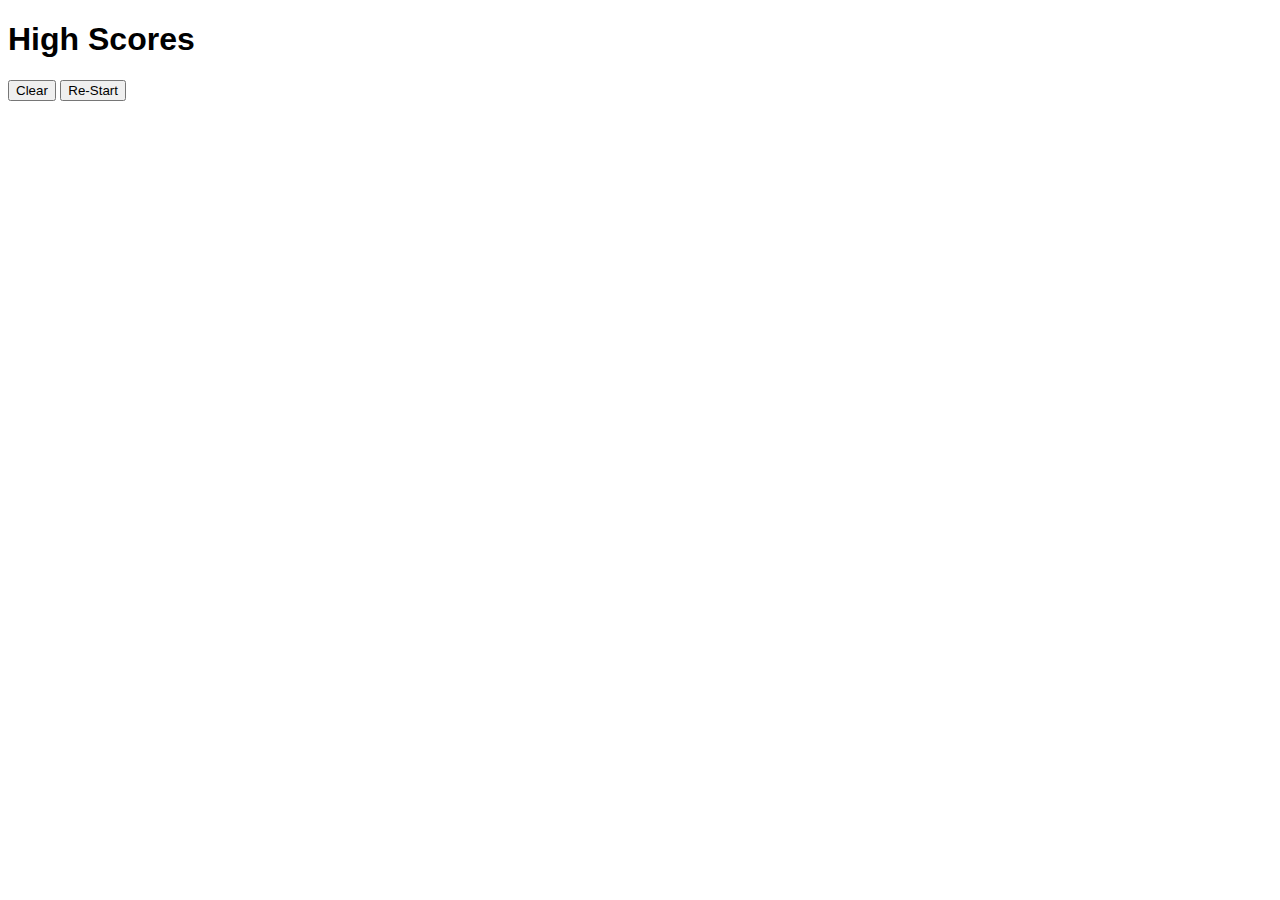
==== Highscores.html @ b584db4a "Created a highscores html" ====
<!DOCTYPE html>
<html lang="en">
<head>
    <meta charset="UTF-8">
    <meta name="viewport" content="width=device-width, initial-scale=1.0">
    <link rel="stylesheet" href="style.css">
    <title>Timed Quiz - High-Scores</title>
</head>

<body>
    <div id="high-scores">
        <h1>High Scores</h1>
        <ol id="score-list"></ol>

        <button id="clear-scores">Clear</button>
        <button id="return">Re-Start</button>
    </div>
    <script src="script.js"></script>
    
</body>

</html>
---- style.css ----
body {
    font-family: Arial, Helvetica, sans-serif
}

.quiz {
    text-align: center;
    max-width: 600px;
    margin: 0 auto;
}

.hidden {
    display: none;
}
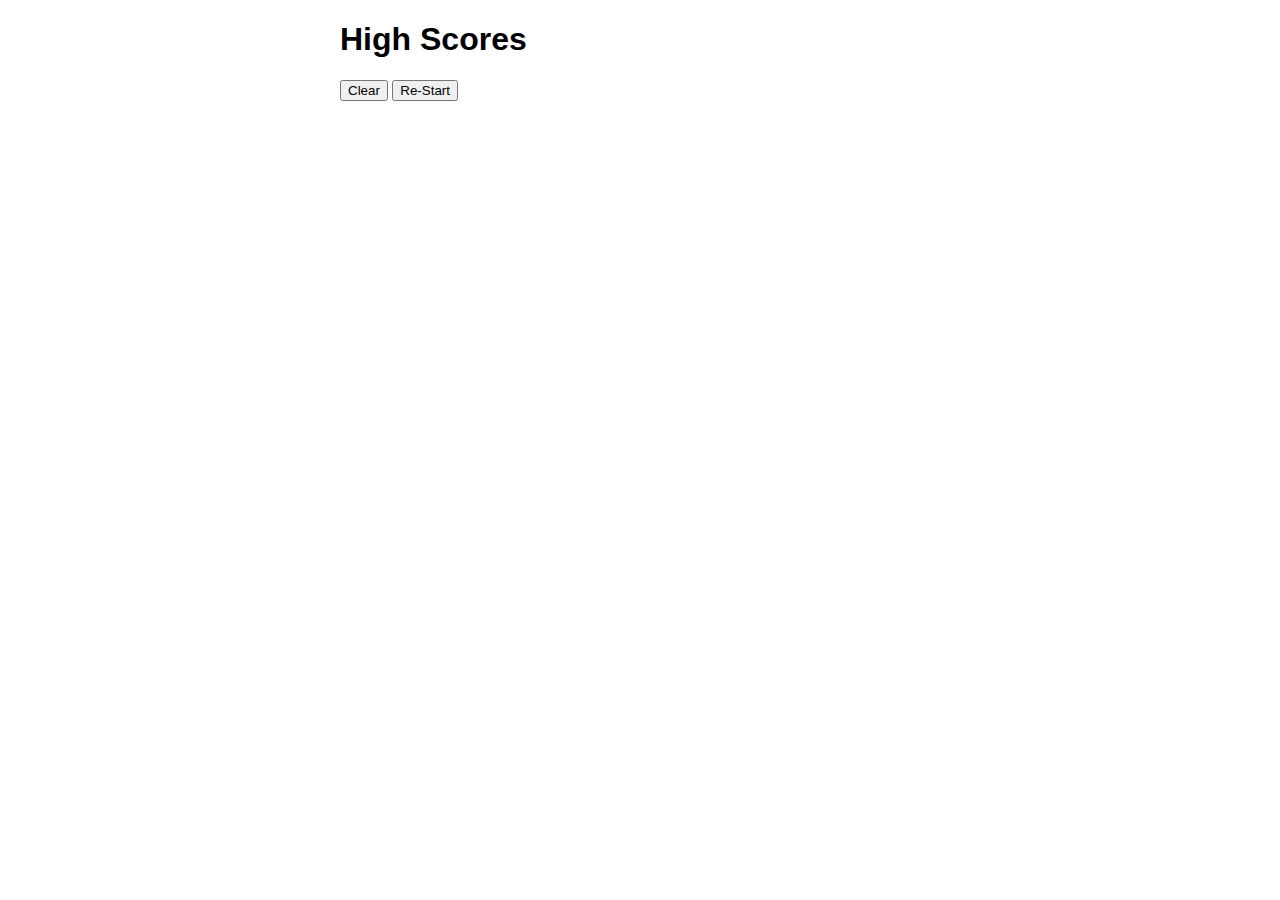
==== commit e729ae03: "Adding CSS to html" ====
--- a/Highscores.html
+++ b/Highscores.html
@@ -8,7 +8,7 @@
 </head>
 
 <body>
-    <div id="high-scores">
+    <div id="scores">
         <h1>High Scores</h1>
         <ol id="score-list"></ol>
 
--- a/style.css
+++ b/style.css
@@ -3,11 +3,38 @@
 }
 
 .quiz {
-    text-align: center;
+    /* text-align: center; */
+    max-width: 600px;
+    margin: 0 auto;
+}
+
+#scores {
+    /* text-align: center; */
     max-width: 600px;
     margin: 0 auto;
 }
 
 .hidden {
     display: none;
+}
+
+.main {
+    text-align: center;
+}
+
+.scores-header {
+    position: absolute;
+    top: 15px;
+    left: 15px;
+}
+
+#timer-container {
+    position: absolute;
+    top: 15px;
+    right: 15px;
+}
+
+button {
+    display: inline-block;
+    
 }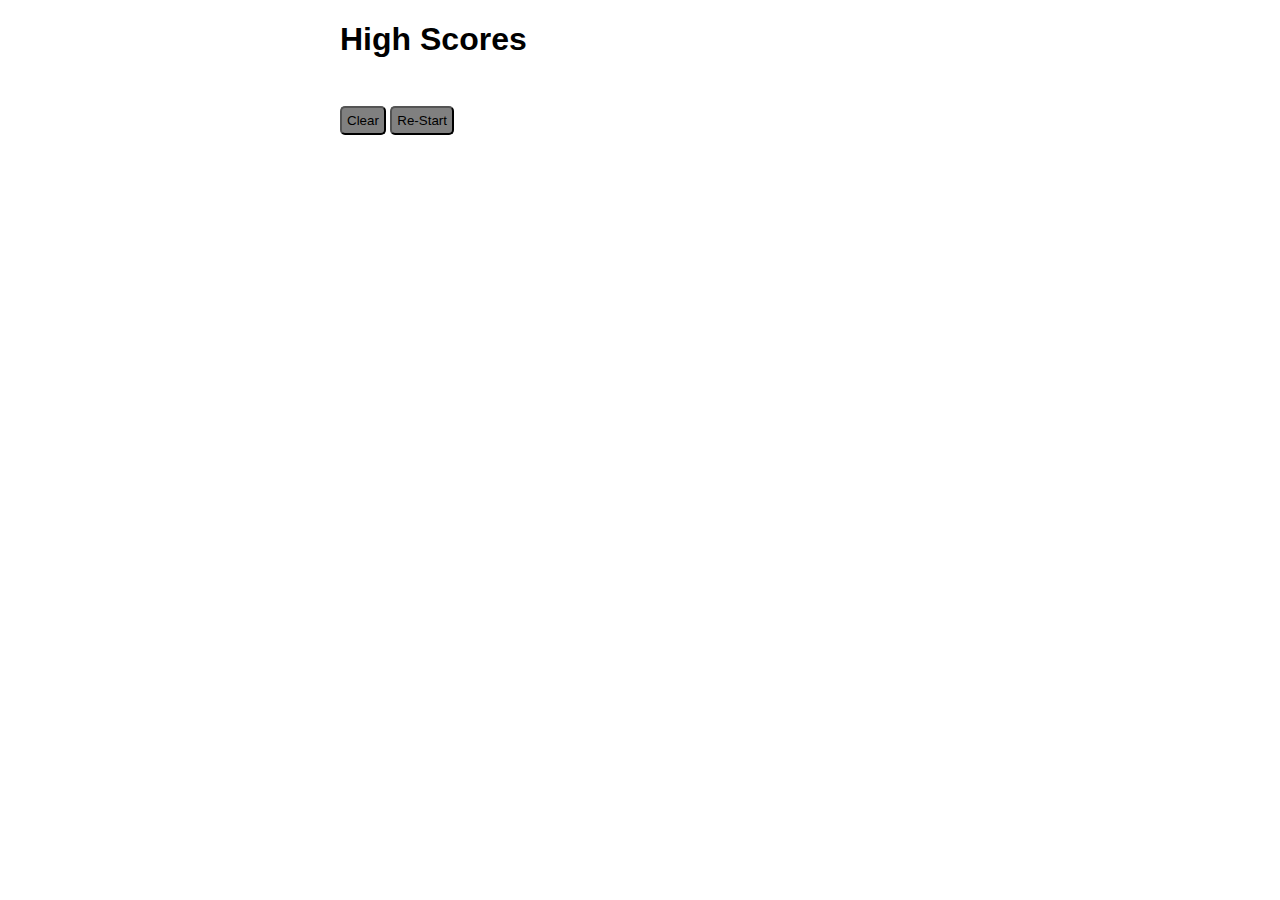
==== commit f54cd1c2: "redoing the highscores functions" ====
--- a/Highscores.html
+++ b/Highscores.html
@@ -3,7 +3,7 @@
 <head>
     <meta charset="UTF-8">
     <meta name="viewport" content="width=device-width, initial-scale=1.0">
-    <link rel="stylesheet" href="style.css">
+    <link rel="stylesheet" href="./Assets/style.css">
     <title>Timed Quiz - High-Scores</title>
 </head>
 
@@ -15,7 +15,7 @@
         <button id="clear-scores">Clear</button>
         <button id="return">Re-Start</button>
     </div>
-    <script src="script.js"></script>
+    <script src="./Assets/script.js"></script>
     
 </body>
 
--- a/Assets/style.css
+++ b/Assets/style.css
@@ -0,0 +1,78 @@
+body {
+    font-family: Arial, Helvetica, sans-serif;
+}
+
+.quiz {
+    /* text-align: center; */
+    text-align: center;
+    max-width: 600px;
+    margin: 0 auto;
+}
+
+#scores {
+    /* text-align: center; */
+    max-width: 600px;
+    margin: 0 auto;
+}
+
+.hidden {
+    display: none;
+}
+
+.main {
+    display: flex;
+    flex-direction: column;
+    align-items: center;
+    justify-content: center;
+    min-height: 100vh;
+    margin: 0 auto;
+}
+
+#quiz {
+    margin-top: 20px;
+}
+
+
+.scores-header {
+    position: absolute;
+    top: 15px;
+    left: 15px;
+}
+
+#timer-container {
+    position: absolute;
+    top: 15px;
+    right: 15px;
+}
+
+button {
+    display: inline-block;
+    margin: 10px auto;
+    cursor: pointer;
+    background-color: grey;
+    border-radius: 5px;
+    padding: 5px;
+}
+
+button:hover {
+    background-color: aqua;
+}
+
+.choices button {
+    display: block;
+}
+
+input[type="text"] {
+    font-size: 100%;
+}
+
+ol {
+    padding-left: 15px;
+    max-height: 600px;
+    overflow: auto;
+}
+
+li {
+    padding: 5px;
+    list-style: decimal inside none;
+}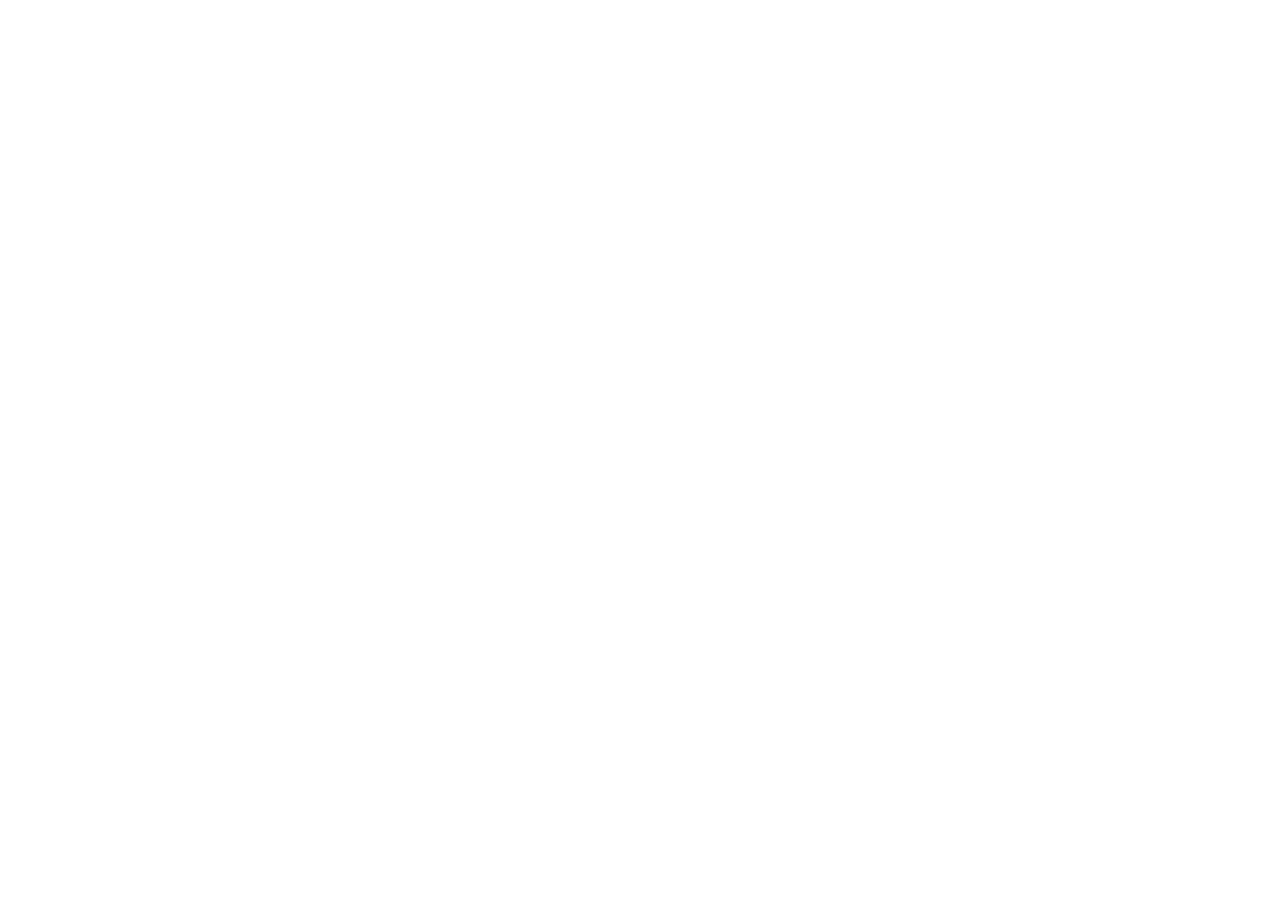
==== commit 498a707e: "created submit function" ====
--- a/Highscores.html
+++ b/Highscores.html
@@ -8,14 +8,13 @@
 </head>
 
 <body>
-    <div id="scores">
+    <div id="scores" class="hidden">
         <h1>High Scores</h1>
         <ol id="score-list"></ol>
-
         <button id="clear-scores">Clear</button>
-        <button id="return">Re-Start</button>
+        <button id="return" onclick="window.location.href= 'index.html'">Re-Start</button>
     </div>
-    <script src="./Assets/script.js"></script>
+    <script src="./Assets/highscores.js"></script>
     
 </body>
 
